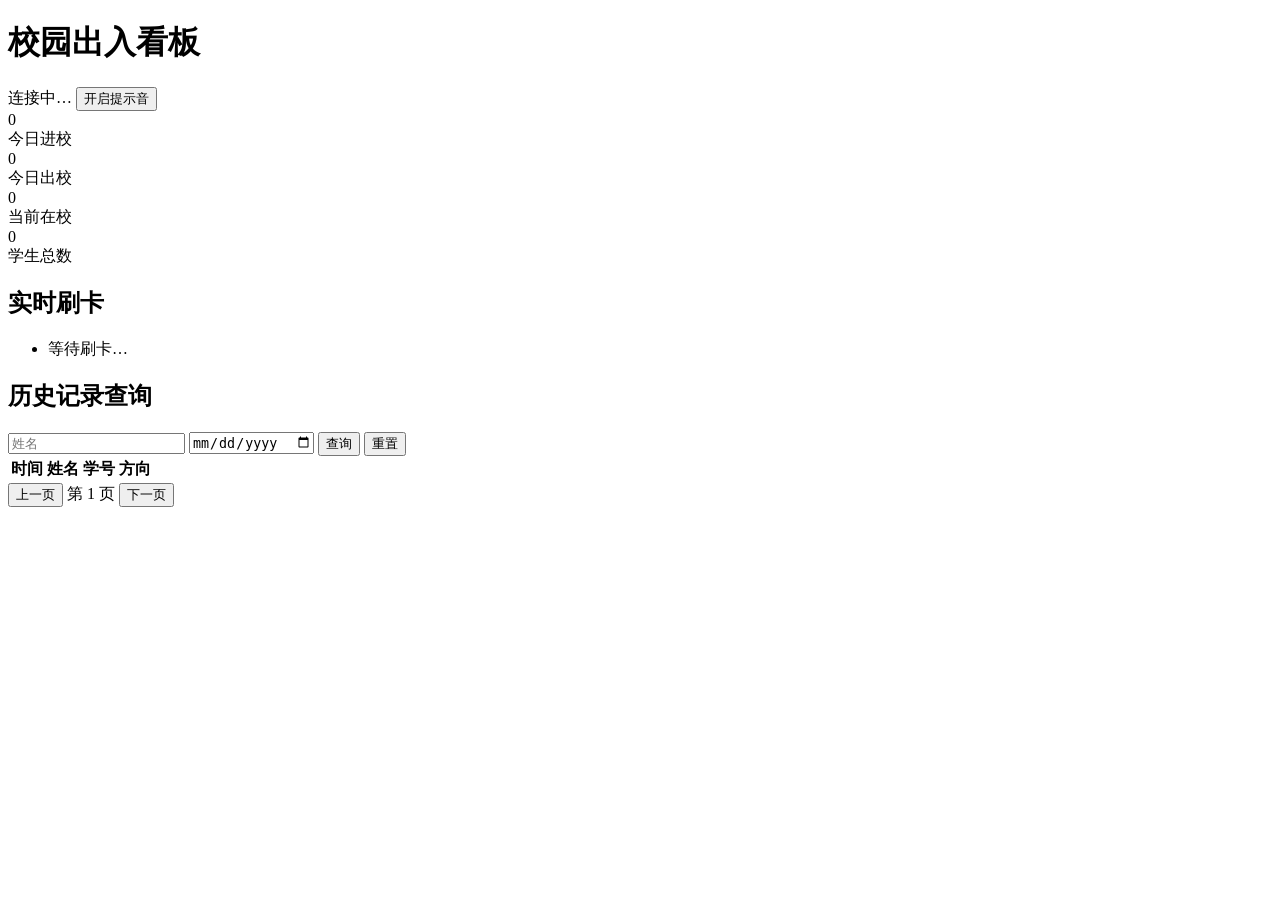
==== app/web/index.html @ 3f899be5 "feat: 网页实时看板前端" ====
<!DOCTYPE html>
<html lang="zh-CN">
<head>
<meta charset="utf-8">
<meta name="viewport" content="width=device-width, initial-scale=1">
<title>校园出入看板</title>
<link rel="stylesheet" href="/style.css">
</head>
<body>
<header class="topbar">
  <h1>校园出入看板</h1>
  <div class="conn">
    <span id="conn-dot" class="dot dot-unknown"></span>
    <span id="conn-text">连接中…</span>
    <button id="beep-toggle" class="btn" type="button">开启提示音</button>
  </div>
</header>

<section class="stats">
  <div class="card"><div class="num" id="stat-in">0</div><div class="label">今日进校</div></div>
  <div class="card"><div class="num" id="stat-out">0</div><div class="label">今日出校</div></div>
  <div class="card"><div class="num" id="stat-incampus">0</div><div class="label">当前在校</div></div>
  <div class="card"><div class="num" id="stat-total">0</div><div class="label">学生总数</div></div>
</section>

<main class="panels">
  <section class="panel">
    <h2>实时刷卡</h2>
    <ul id="live" class="live"><li class="empty">等待刷卡…</li></ul>
  </section>

  <section class="panel">
    <h2>历史记录查询</h2>
    <form id="query" class="query">
      <input id="q-name" placeholder="姓名" autocomplete="off">
      <input id="q-date" type="date">
      <button type="submit" class="btn">查询</button>
      <button type="button" id="q-reset" class="btn btn-ghost">重置</button>
    </form>
    <table class="history">
      <thead><tr><th>时间</th><th>姓名</th><th>学号</th><th>方向</th></tr></thead>
      <tbody id="history"></tbody>
    </table>
    <div class="pager">
      <button id="prev" class="btn btn-ghost" type="button">上一页</button>
      <span id="page-info">第 1 页</span>
      <button id="next" class="btn btn-ghost" type="button">下一页</button>
    </div>
  </section>
</main>

<script src="/app.js"></script>
</body>
</html>
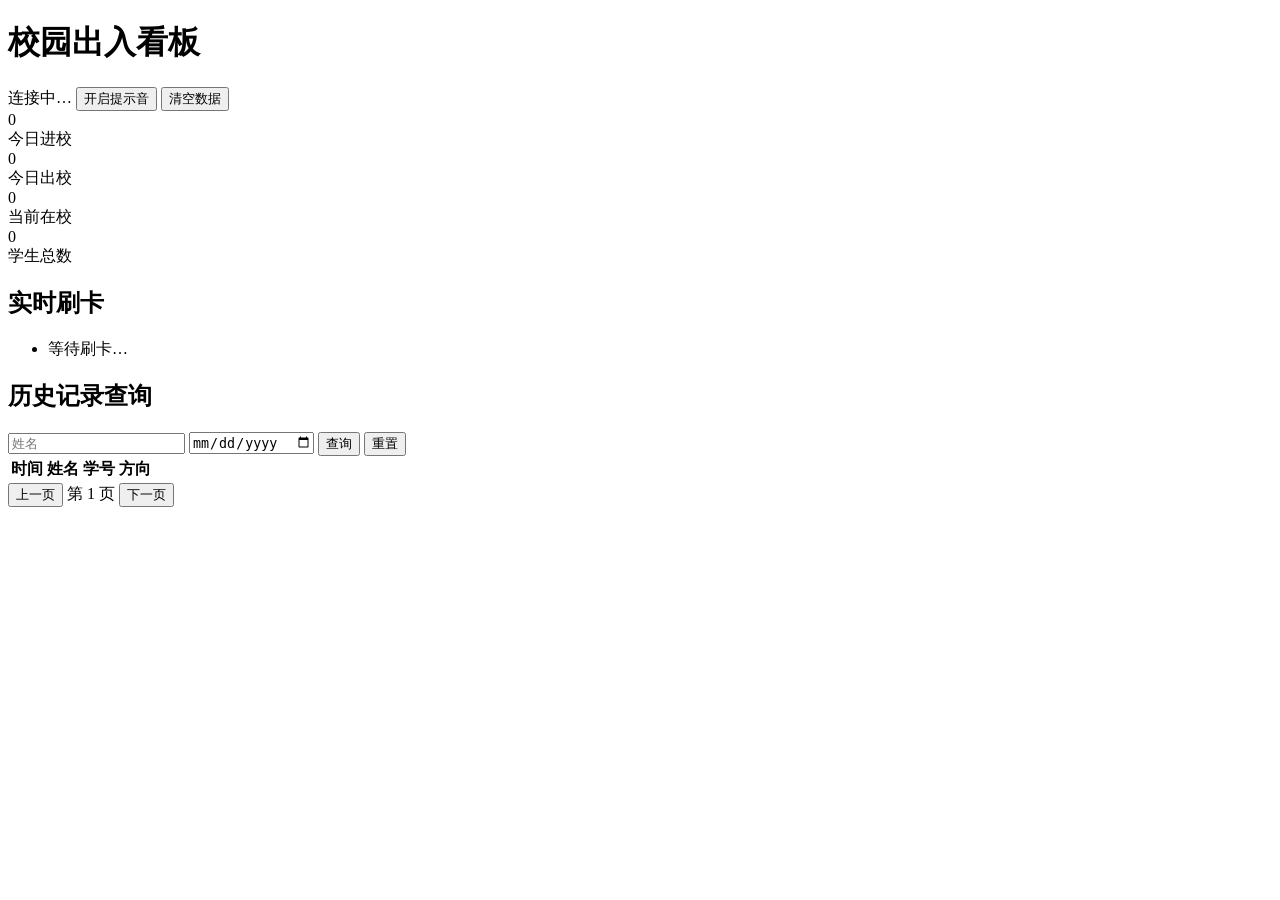
==== commit 00877b2e: "feat: 顶栏加「清空数据」按钮 清空所有刷卡记录并把学生状态复位为离校，名单保留。  - POST /api/reset 后端接口，返回清理条数与复位人数 - 顶栏红色按钮 + 二次确认（conf" ====
--- a/app/web/index.html
+++ b/app/web/index.html
@@ -13,6 +13,7 @@
     <span id="conn-dot" class="dot dot-unknown"></span>
     <span id="conn-text">连接中…</span>
     <button id="beep-toggle" class="btn" type="button">开启提示音</button>
+    <button id="reset-data" class="btn btn-danger" type="button">清空数据</button>
   </div>
 </header>
 
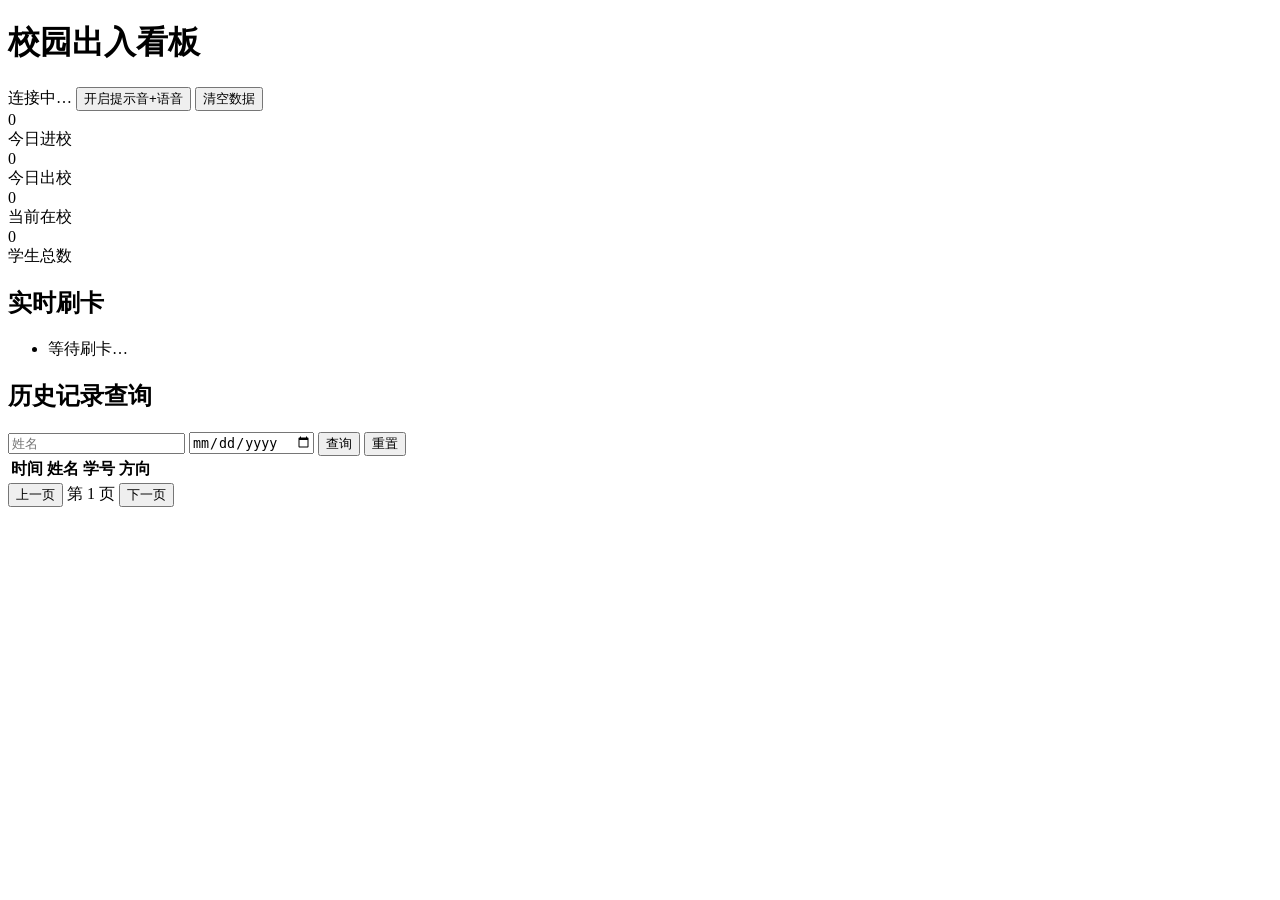
==== commit 84b59dc1: "feat: 新增后台管理、考勤上传与名单班级维护 - 后台登录、学生/记录管理、上传配置页面 - 考勤记录批量上传 worker - 名单按班级更新工具与相关测试" ====
--- a/app/web/index.html
+++ b/app/web/index.html
@@ -4,7 +4,7 @@
 <meta charset="utf-8">
 <meta name="viewport" content="width=device-width, initial-scale=1">
 <title>校园出入看板</title>
-<link rel="stylesheet" href="/style.css">
+<link rel="stylesheet" href="/static/style.css">
 </head>
 <body>
 <header class="topbar">
@@ -12,7 +12,8 @@
   <div class="conn">
     <span id="conn-dot" class="dot dot-unknown"></span>
     <span id="conn-text">连接中…</span>
-    <button id="beep-toggle" class="btn" type="button">开启提示音</button>
+    <button id="beep-toggle" class="btn" type="button">开启提示音+语音</button>
+    <a id="admin-link" class="btn btn-ghost" href="/admin" hidden>管理</a>
     <button id="reset-data" class="btn btn-danger" type="button">清空数据</button>
   </div>
 </header>
@@ -50,6 +51,6 @@
   </section>
 </main>
 
-<script src="/app.js"></script>
+<script src="/static/app.js"></script>
 </body>
 </html>
